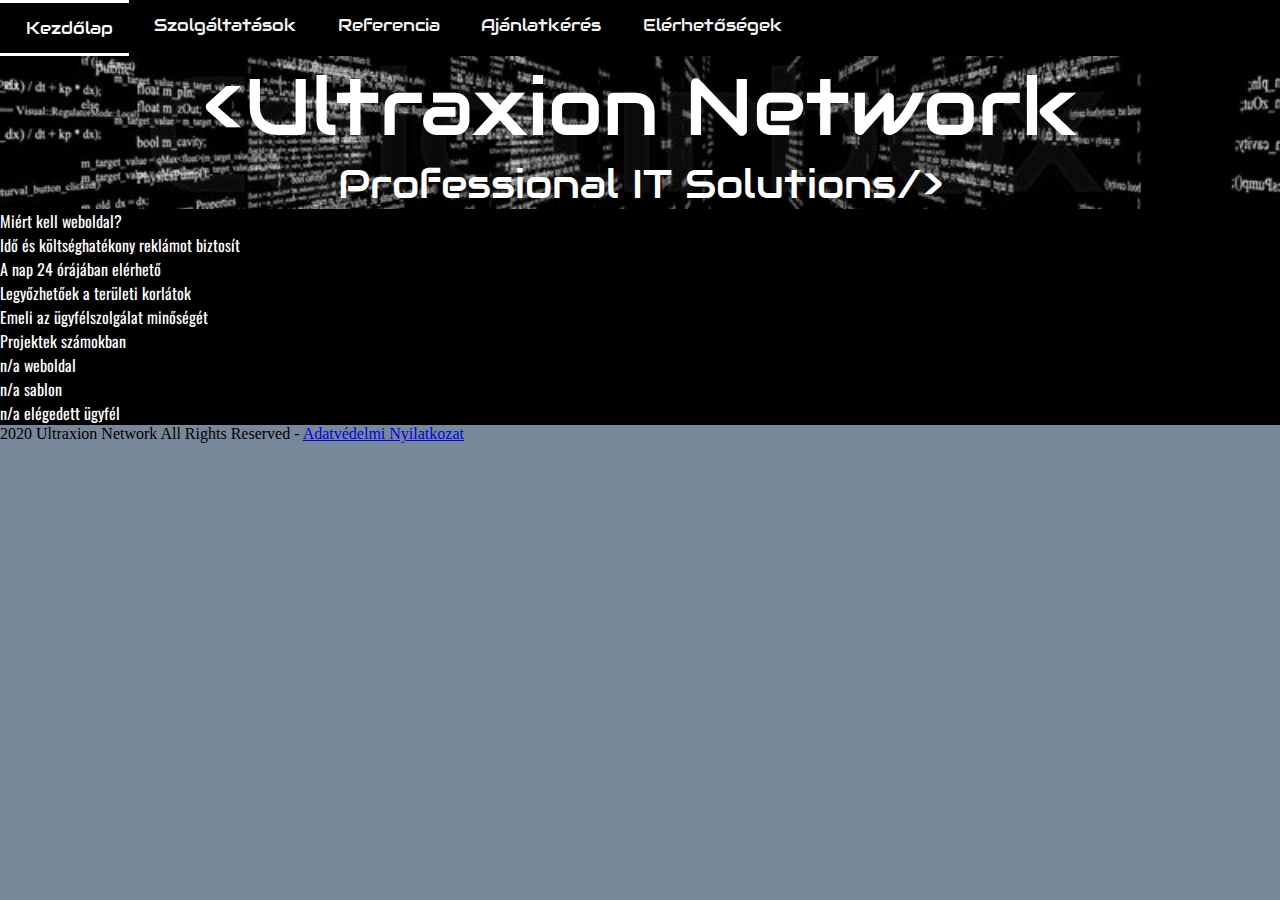
==== index.html @ da322e9a "added_base_structure_and_some_css" ====
<!DOCTYPE html>
<html>
    <head>
        <title>Ultraxion.eu - Professional IT Solutions</title>
        <meta name="viewport" content="width=device-width, initial-scale=1.0">
        <link rel="stylesheet" type="text/css" href="style.css">
        <link rel="stylesheet" href="https://cdnjs.cloudflare.com/ajax/libs/font-awesome/4.7.0/css/font-awesome.min.css">
        <link href="https://fonts.googleapis.com/css2?family=Audiowide&family=Oswald&display=swap" rel="stylesheet">
    </head>
    <body>
        <div class="topnav" id="myTopnav">
            <a href="#" class="active">Kezdőlap</a>
            <a href="#">Szolgáltatások</a>
            <a href="#">Referencia</a>
            <a href="#">Ajánlatkérés</a>
            <a href="#">Elérhetőségek</a>
            <a href="javascript:void(0);" class="icon" onclick="myFunction()">
                <i class="fa fa-bars"></i>
            </a>
            <script src="main.js"></script>
        </div>
        <div class="header">
            <p class="headline-1">&#60Ultraxion Network</p>
            <p class="headline-2">Professional IT Solutions&#47&#62</p>
        </div>
        <div class="content">
            <div class="listed">
                <p>Miért kell weboldal?</p>
                <ul>
                    <li>Idő és költséghatékony reklámot biztosít</li>
                    <li>A nap 24 órájában elérhető</li>
                    <li>Legyőzhetőek a területi korlátok</li>
                    <li>Emeli az ügyfélszolgálat minőségét</li>
                </ul>
             </div>
             <div class="information">
                <p>Projektek számokban</p>
                <p>n/a weboldal</p>
                <p>n/a sablon</p>
                <p>n/a elégedett ügyfél</p>
             </div>
        </div>
        <div class="footer">
            <p>2020 Ultraxion Network All Rights Reserved - <a href="#">Adatvédelmi Nyilatkozat</a></p>
        </div>
    </body>
</html>
---- style.css ----
* {
    margin: 0;
    padding: 0;
}

body {
    background: lightslategray;
}


.topnav {
    background-color: black;
    overflow: hidden;
}
  
.topnav a {
    float: left;
    display: block;
    color: #f2f2f2;
    text-align: center;
    padding: 14px 16px;
    padding-left: 2%;
    text-decoration: none;
    font-size: 17px;
    font-family: 'Audiowide', sans-serif;
}
  
  .topnav a:hover {
    color: white;
    border-top-style: solid;
    border-top-width: 0.2rem;
}
  
.topnav a.active {
    color: white;
    text-decoration: none;
    border-bottom-style: solid;
    border-bottom-width: 0.2rem;
}
  
.topnav .icon {
    display: none;
}


@media screen and (max-width: 1024px) {
.topnav a:not(:first-child) {display: none;}
.topnav a.icon {
    float: right;
    display: block;
}
}
  
@media screen and (max-width: 1024px) {
.topnav.responsive {position: relative;}
 .topnav.responsive a.icon {
    position: absolute;
    right: 0;
    top: 0;
}
.topnav.responsive a {
    float: none;
    display: block;
    text-align: left;
}
}

.header {
    background-image: url('assets/cover.jpg');
    background-position: center;
    background-repeat: no-repeat;
    background-size: 100%;
    font-family: 'Audiowide', cursive;
}

.headline-1 {
    color: white;
    text-align: center;
    font-size: 5rem;
}

.headline-2 {
    
    color: white;
    text-align: center;
    font-size: 2.5rem;
}

.content {
    background: black;
    color: white;
    font-family: 'Oswald', sans-serif;
}
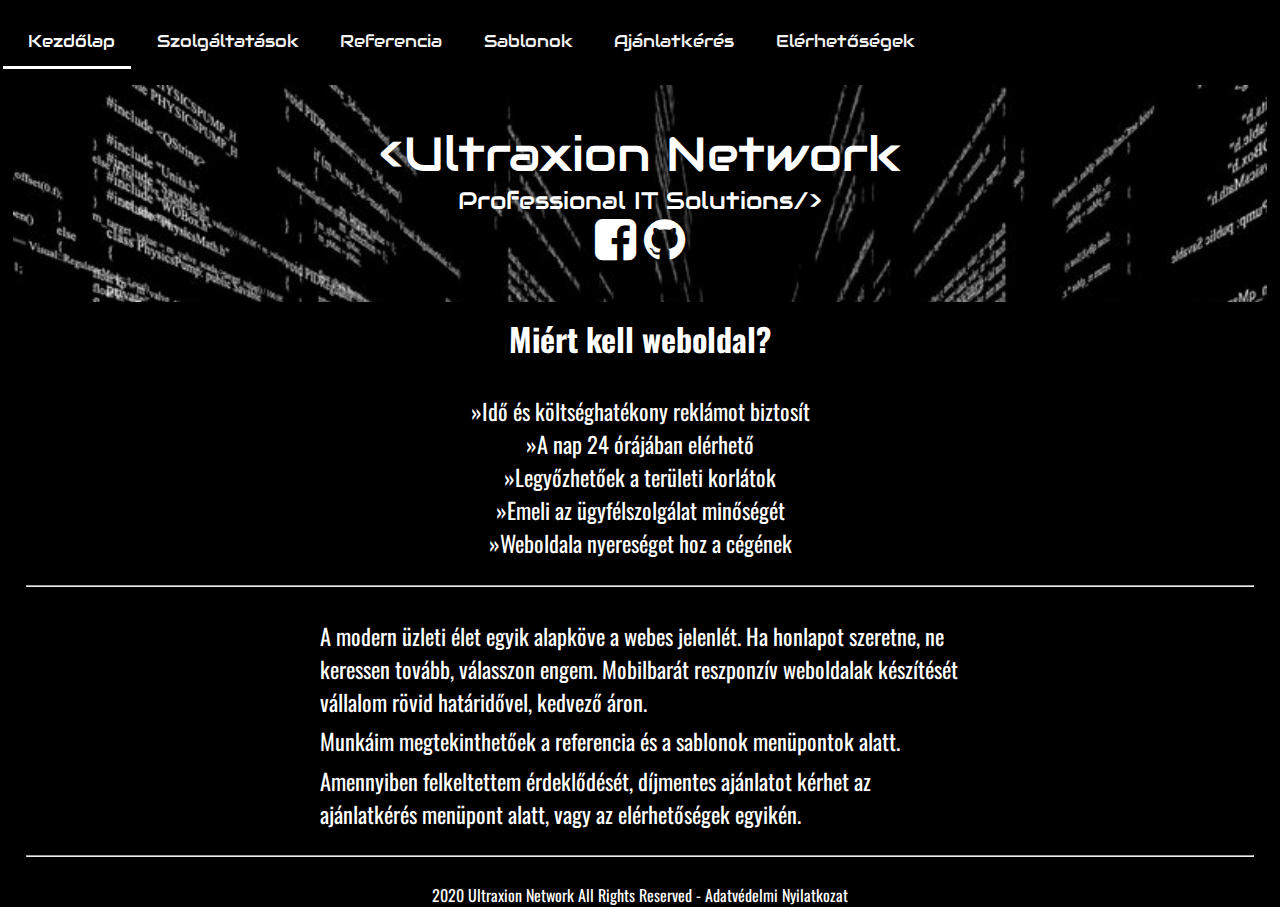
==== commit c81460f0: "minor_layout_changes_and_index_fully_implemented" ====
--- a/index.html
+++ b/index.html
@@ -12,6 +12,7 @@
             <a href="#" class="active">Kezdőlap</a>
             <a href="#">Szolgáltatások</a>
             <a href="#">Referencia</a>
+            <a href="#">Sablonok</a>
             <a href="#">Ajánlatkérés</a>
             <a href="#">Elérhetőségek</a>
             <a href="javascript:void(0);" class="icon" onclick="myFunction()">
@@ -22,23 +23,30 @@
         <div class="header">
             <p class="headline-1">&#60Ultraxion Network</p>
             <p class="headline-2">Professional IT Solutions&#47&#62</p>
+            <p class="headline-3"><a href="#"><i class="fa fa-facebook-square fa-2x" aria-hidden="true"></i></a>
+                                  <a href="#"><i class="fa fa-github fa-2x" aria-hidden="true"></i></a>
+            </p>
         </div>
         <div class="content">
             <div class="listed">
-                <p>Miért kell weboldal?</p>
+                <h1>Miért kell weboldal?</h1>
                 <ul>
-                    <li>Idő és költséghatékony reklámot biztosít</li>
-                    <li>A nap 24 órájában elérhető</li>
-                    <li>Legyőzhetőek a területi korlátok</li>
-                    <li>Emeli az ügyfélszolgálat minőségét</li>
+                    <li>&#187Idő és költséghatékony reklámot biztosít</li>
+                    <li>&#187A nap 24 órájában elérhető</li>
+                    <li>&#187Legyőzhetőek a területi korlátok</li>
+                    <li>&#187Emeli az ügyfélszolgálat minőségét</li>
+                    <li>&#187Weboldala nyereséget hoz a cégének</li>
                 </ul>
              </div>
+             <hr>
              <div class="information">
-                <p>Projektek számokban</p>
-                <p>n/a weboldal</p>
-                <p>n/a sablon</p>
-                <p>n/a elégedett ügyfél</p>
+                <p>A modern üzleti élet egyik alapköve a webes jelenlét. Ha honlapot szeretne, ne keressen tovább, válasszon engem. 
+                     Mobilbarát reszponzív weboldalak készítését vállalom rövid határidővel, kedvező áron.</p>
+                <p>Munkáim megtekinthetőek a referencia és a sablonok menüpontok alatt.</p>
+                <p>Amennyiben felkeltettem érdeklődését, díjmentes ajánlatot kérhet az ajánlatkérés menüpont alatt, vagy az elérhetőségek egyikén.</p>
+                 
              </div>
+             <hr>
         </div>
         <div class="footer">
             <p>2020 Ultraxion Network All Rights Reserved - <a href="#">Adatvédelmi Nyilatkozat</a></p>
--- a/style.css
+++ b/style.css
@@ -4,13 +4,16 @@
 }
 
 body {
-    background: lightslategray;
+    background: black;
 }
 
-
+/* NAVIGATION */
 .topnav {
+    margin-top: 1%;
     background-color: black;
     overflow: hidden;
+    border-style: solid;
+    border-width: 0.2rem;
 }
   
 .topnav a {
@@ -26,9 +29,7 @@
 }
   
   .topnav a:hover {
-    color: white;
-    border-top-style: solid;
-    border-top-width: 0.2rem;
+    color: gray;;
 }
   
 .topnav a.active {
@@ -64,30 +65,101 @@
     text-align: left;
 }
 }
-
+/* HEADER */
 .header {
+    padding: 3%;
+    margin: 1%;
     background-image: url('assets/cover.jpg');
-    background-position: center;
     background-repeat: no-repeat;
     background-size: 100%;
+    
     font-family: 'Audiowide', cursive;
 }
 
 .headline-1 {
     color: white;
     text-align: center;
-    font-size: 5rem;
+    font-size: 3rem;
 }
 
 .headline-2 {
-    
     color: white;
     text-align: center;
-    font-size: 2.5rem;
+    font-size: 1.5rem;
 }
 
+.headline-3 {
+    color: white;
+    text-align: center;
+    font-size: 1.5rem;
+}
+
+.headline-3 a {
+    text-decoration: none;
+    color: white;
+}
+/* CONTENT */
 .content {
     background: black;
     color: white;
     font-family: 'Oswald', sans-serif;
-}+}
+
+hr {
+    color: white;
+    margin: 2%;
+}
+
+.content h1 {
+    text-align: center;
+    font-size: 2rem;
+    padding-bottom: 2.5%;
+}
+
+ul {
+    text-align: center;
+    font-size: 1.4rem;
+}
+
+.stats {
+    font-size: 1.4rem;
+    text-align: center;
+}
+
+.information {
+    padding-left: 25%;
+    padding-right: 25%;
+    font-size: 1.4rem;
+}
+
+.information p {
+    padding-top: 1%;
+}
+
+/* SCROLLBAR */
+::-webkit-scrollbar {
+    width: 0.5rem;
+  }
+  
+  ::-webkit-scrollbar-track {
+    box-shadow: inset 0 0 5px grey;
+    border-radius: 10px;
+  }
+  
+  ::-webkit-scrollbar-thumb {
+    background: white;
+    border-radius: 0rem;
+  }
+
+  /* FOOTER */
+
+  .footer {
+      text-align: center;
+      font-family: 'Oswald', sans-serif;
+      color: white;
+  }
+
+  .footer a {
+      text-decoration: none;
+      color: white;
+  }